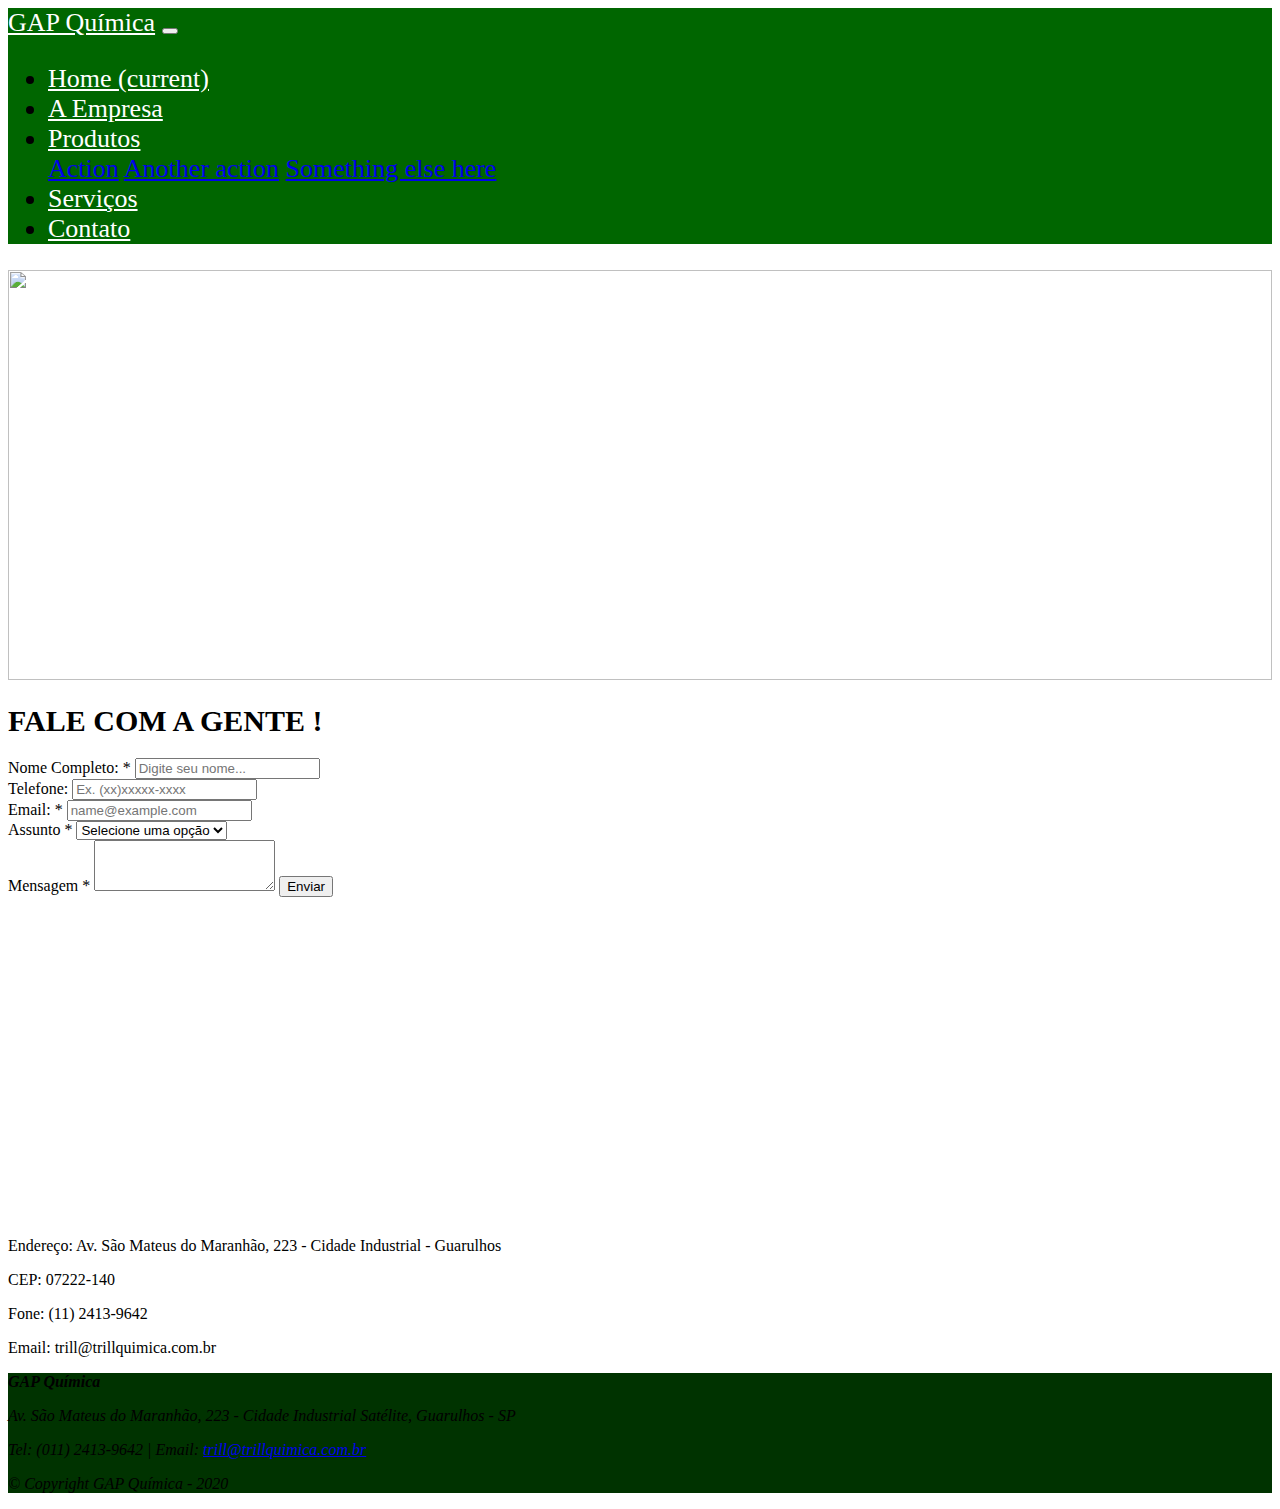
==== contato.html @ 46ef745d "Initial commit" ====
<!DOCTYPE html>
<html>

<head>
  <meta charset="utf-8">
  <meta name="viewport" content="width=device-width, initial-scale=1">
	<title>Contato</title>
	<link rel="stylesheet" href="https://stackpath.bootstrapcdn.com/bootstrap/4.5.0/css/bootstrap.min.css" integrity="sha384-9aIt2nRpC12Uk9gS9baDl411NQApFmC26EwAOH8WgZl5MYYxFfc+NcPb1dKGj7Sk" crossorigin="anonymous">
  <link rel="stylesheet" type="text/css" href="style.css">
</head>

<body>

  <header>
		<nav class="navbar navbar-expand-lg navbar-tema">
			<a class="navbar-brand navbar-cor" href="index.html">GAP Química</a>
			<button class="navbar-toggler" type="button" data-toggle="collapse" data-target="#navbarNavDropdown" aria-controls="navbarNavDropdown" aria-expanded="false" aria-label="Toggle navigation">
				<span class="navbar-toggler-icon navbar-cor"></span>
			</button>
			<div class="collapse navbar-collapse justify-content-end" id="navbarNavDropdown">
				<ul class="navbar-nav">
					<li class="nav-item active">
						<a class="nav-link navbar-cor pr-5" href="index.html">Home <span class="sr-only">(current)</span></a>
					</li>
					<li class="nav-item">
						<a class="nav-link navbar-cor pr-5" href="#">A Empresa</a>
					</li>
					<li class="nav-item dropdown">
						<a class="nav-link navbar-cor pr-5 dropdown-toggle" href="#" id="navbarDropdownMenuLink" role="button" data-toggle="dropdown" aria-haspopup="true" aria-expanded="false">
							Produtos
						</a>
						<div class="dropdown-menu navbar-cor" aria-labelledby="navbarDropdownMenuLink">
							<a class="dropdown-item" href="#">Action</a>
							<a class="dropdown-item" href="#">Another action</a>
							<a class="dropdown-item" href="#">Something else here</a>
						</div>
					</li>
					<li class="nav-item">
						<a class="nav-link navbar-cor pr-5" href="#">Serviços</a>
					</li>
					<li class="nav-item">
						<a class="nav-link navbar-cor" href="contato.html">Contato</a>
					</li>
				</ul>
			</div>
		</nav>
	</header>

  
  <img src="img/contato-image.jpg" width="100%" height="410px" alt="">


  <main>
    <section class="container titulo-contato">
      <h1 style="font-size: 30px;" class="mt-5">FALE COM A GENTE !</h1>
		</section>

    <section class="container bg-light ">
      <div class="row justify-content-around">

            <div class="col-sm-6 p-3">
              <form class="" method="POST" action="email.php">
                <div class="form-group">
                  <label for="formGroupExampleInput">Nome Completo: *</label>
                  <input type="text" class="form-control" name="nome" id="formGroupExampleInput" placeholder="Digite seu nome...">
                </div>
                <div class="form-group">
                  <label for="formGroupExampleInput1">Telefone: </label>
                  <input type="text" class="form-control" name="telefone" id="formGroupExampleInput1" placeholder="Ex. (xx)xxxxx-xxxx">
                </div>
                <div class="form-group">
                  <label for="formGroupExampleInput2">Email: *</label>
                  <input type="email" class="form-control" name="email" id="formGroupExampleInput2" placeholder="name@example.com">
                </div>
                <div class="form-group">
                  <label for="exampleFormControlSelect1">Assunto *</label>
                  <select class="form-control" name="assunto" id="exampleFormControlSelect1">
                    <option disabled selected>Selecione uma opção</option>
                    <option>Dúvidas</option>
                    <option>Sugestões</option>
                    <option>Elogios</option>
                    <option>Reclamações</option>
                    <option>Outros</option>
                  </select>
                </div>
                <div class="form-group">
                  <label for="exampleFormControlTextarea1">Mensagem *</label>
                  <textarea class="form-control" name="mensagem" id="exampleFormControlTextarea1" rows="3"></textarea>
                  <button type="submit" class="btn btn-primary mt-3 mb-5 pr-3">Enviar</button>
                </div>
              </form>
            </div>

            <div class="col-sm-6 pt-3">
              <iframe id="mapa-contato" src="https://www.google.com/maps/embed?pb=!1m18!1m12!1m3!1d3659.6624682024426!2d-46.47008178538612!3d-23.472636664205965!2m3!1f0!2f0!3f0!3m2!1i1024!2i768!4f13.1!3m3!1m2!1s0x94ce61c882d9ba5f%3A0x1aa168a515ed7674!2sGAP%20Qu%C3%ADmica!5e0!3m2!1spt-BR!2sbr!4v1594142310099!5m2!1spt-BR!2sbr" width="400" height="320" frameborder="0" style="border:0;" allowfullscreen="" aria-hidden="false" tabindex="0"></iframe>
              <div class="fonte-contato p-3">
                <p>Endereço: Av. São Mateus do Maranhão, 223 - Cidade Industrial - Guarulhos</p>
                <p>CEP: 07222-140</p>
                <p>Fone: (11) 2413-9642</p>
                <p>Email: trill@trillquimica.com.br</p>
              </div>
            </div>
      </div>
    </section>
      
  </main>

  <footer class="cor-bg-footer">
    <address class="text-center mb-0 p-3">
      <p class="text-light mb-0 mt-3"><strong>GAP Química</strong></p>
      <p class="text-light mb-0">Av. São Mateus do Maranhão, 223 - Cidade Industrial Satélite, Guarulhos - SP</p>
      <p class="text-light mb-3">Tel: (011) 2413-9642 | Email: <a class="text-light" href="mailto:trill@trillquimica.com.br">trill@trillquimica.com.br</a></p>
      <p class="text-dark m-0 copyright">&copy; Copyright GAP Química - 2020</p>
    </adress>
  </footer>

  <script src="https://ajax.googleapis.com/ajax/libs/jquery/3.5.1/jquery.min.js"></script>
  <script src="https://code.jquery.com/jquery-3.5.1.slim.min.js" integrity="sha384-DfXdz2htPH0lsSSs5nCTpuj/zy4C+OGpamoFVy38MVBnE+IbbVYUew+OrCXaRkfj" crossorigin="anonymous"></script>
  <script src="https://cdn.jsdelivr.net/npm/popper.js@1.16.0/dist/umd/popper.min.js" integrity="sha384-Q6E9RHvbIyZFJoft+2mJbHaEWldlvI9IOYy5n3zV9zzTtmI3UksdQRVvoxMfooAo" crossorigin="anonymous"></script>
  <script src="https://stackpath.bootstrapcdn.com/bootstrap/4.5.0/js/bootstrap.min.js" integrity="sha384-OgVRvuATP1z7JjHLkuOU7Xw704+h835Lr+6QL9UvYjZE3Ipu6Tp75j7Bh/kR0JKI" crossorigin="anonymous"></script>

  <script src=""></script>

</body>
</html>
---- style.css ----
/* INDEX */
.navbar-tema {
    background-color: #006600;
    font-size: 26px;
}

.navbar-cor {
    color: white;
}

#banner-index {
    width: 100%;
    height: 500px;
}

#logo-ypf {
    width: 200px;
    float: left;
}

#logo-china {
    width: 200px;
    float: left;
}

#logo-qci {
    width: 200px;
    float: left;
}

#imagem-distribuidor {
    width: 50%;
    height: 250px;
}

#imagem-qualidade {
    display: inline-block;
    position: relative;
}

#texto-qualidade {
    position: absolute;
    top: 170px;
    left: 150px;
    font-size: 40px;
    color: white;
    text-shadow: 0px 0px 5px black;
    background-color: black;
    opacity: 0.8;
    padding: 5px;
}

#banner-qualidade {
    width: 100%;
    height: 300px;
}

#logo-iso {
    width: 200px;
}

.cor-bg-footer {
    background-color: #003300;
}

/* EMPRESA */
#bg-imagem {
    background-image: url(img/bg-empresa.jpg);
    background-size: cover;
}

.tamanho-carrosel {
    width: 40%;
    height: 500px;
    float: right;
}

#logo-gap {
    width: 30%;
    margin: 3% 10%;
    border-radius: 10px;
}

@media only screen and (max-width: 1123px) {
    #banner-index {
        height: 500px;
        width: 100%
    }
    #mapa-contato {
        width: 300px;
    }
}
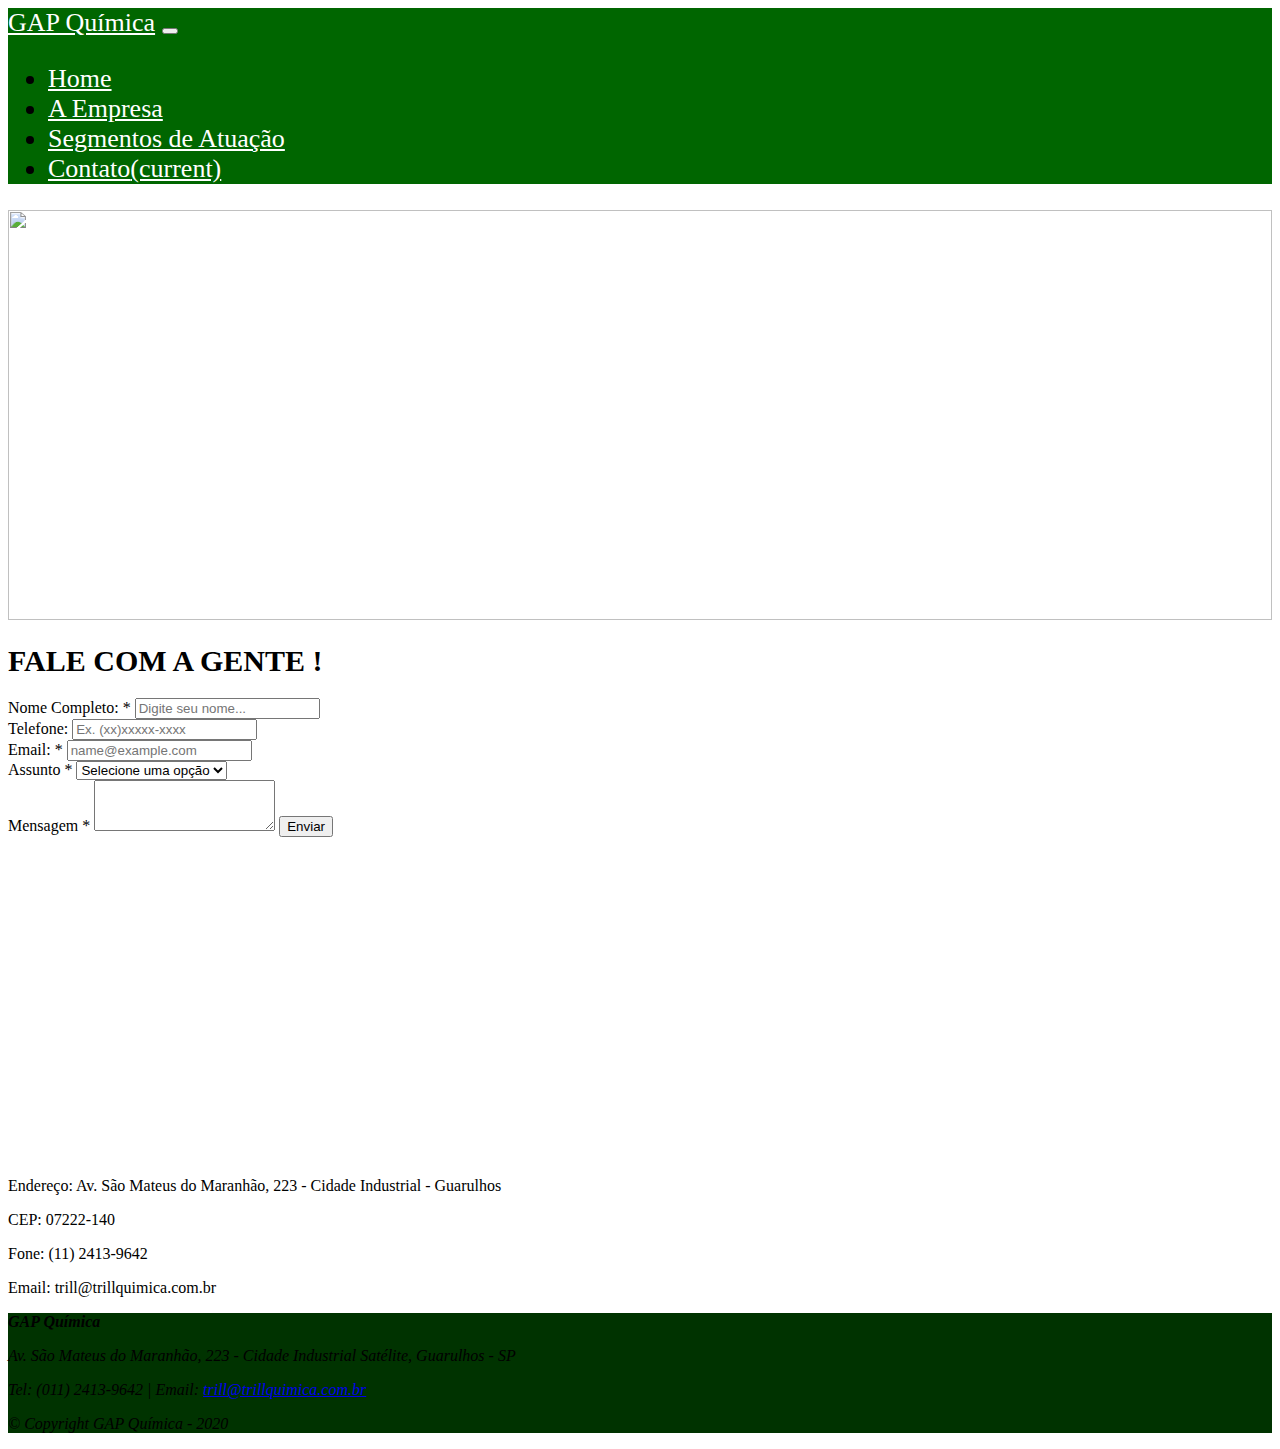
==== commit 59b252da: "Update" ====
--- a/contato.html
+++ b/contato.html
@@ -19,27 +19,17 @@
 			</button>
 			<div class="collapse navbar-collapse justify-content-end" id="navbarNavDropdown">
 				<ul class="navbar-nav">
-					<li class="nav-item active">
-						<a class="nav-link navbar-cor pr-5" href="index.html">Home <span class="sr-only">(current)</span></a>
+					<li class="nav-item">
+						<a class="nav-link navbar-cor pr-5" href="index.html">Home</a>
 					</li>
 					<li class="nav-item">
-						<a class="nav-link navbar-cor pr-5" href="#">A Empresa</a>
-					</li>
-					<li class="nav-item dropdown">
-						<a class="nav-link navbar-cor pr-5 dropdown-toggle" href="#" id="navbarDropdownMenuLink" role="button" data-toggle="dropdown" aria-haspopup="true" aria-expanded="false">
-							Produtos
-						</a>
-						<div class="dropdown-menu navbar-cor" aria-labelledby="navbarDropdownMenuLink">
-							<a class="dropdown-item" href="#">Action</a>
-							<a class="dropdown-item" href="#">Another action</a>
-							<a class="dropdown-item" href="#">Something else here</a>
-						</div>
+						<a class="nav-link navbar-cor pr-5" href="empresa.html">A Empresa</a>
 					</li>
 					<li class="nav-item">
-						<a class="nav-link navbar-cor pr-5" href="#">Serviços</a>
+						<a class="nav-link navbar-cor pr-5" href="produtos.html">Segmentos de Atuação</a>
 					</li>
-					<li class="nav-item">
-						<a class="nav-link navbar-cor" href="contato.html">Contato</a>
+					<li class="nav-item active">
+						<a class="nav-link navbar-cor" href="contato.html">Contato<span class="sr-only">(current)</span></a>
 					</li>
 				</ul>
 			</div>
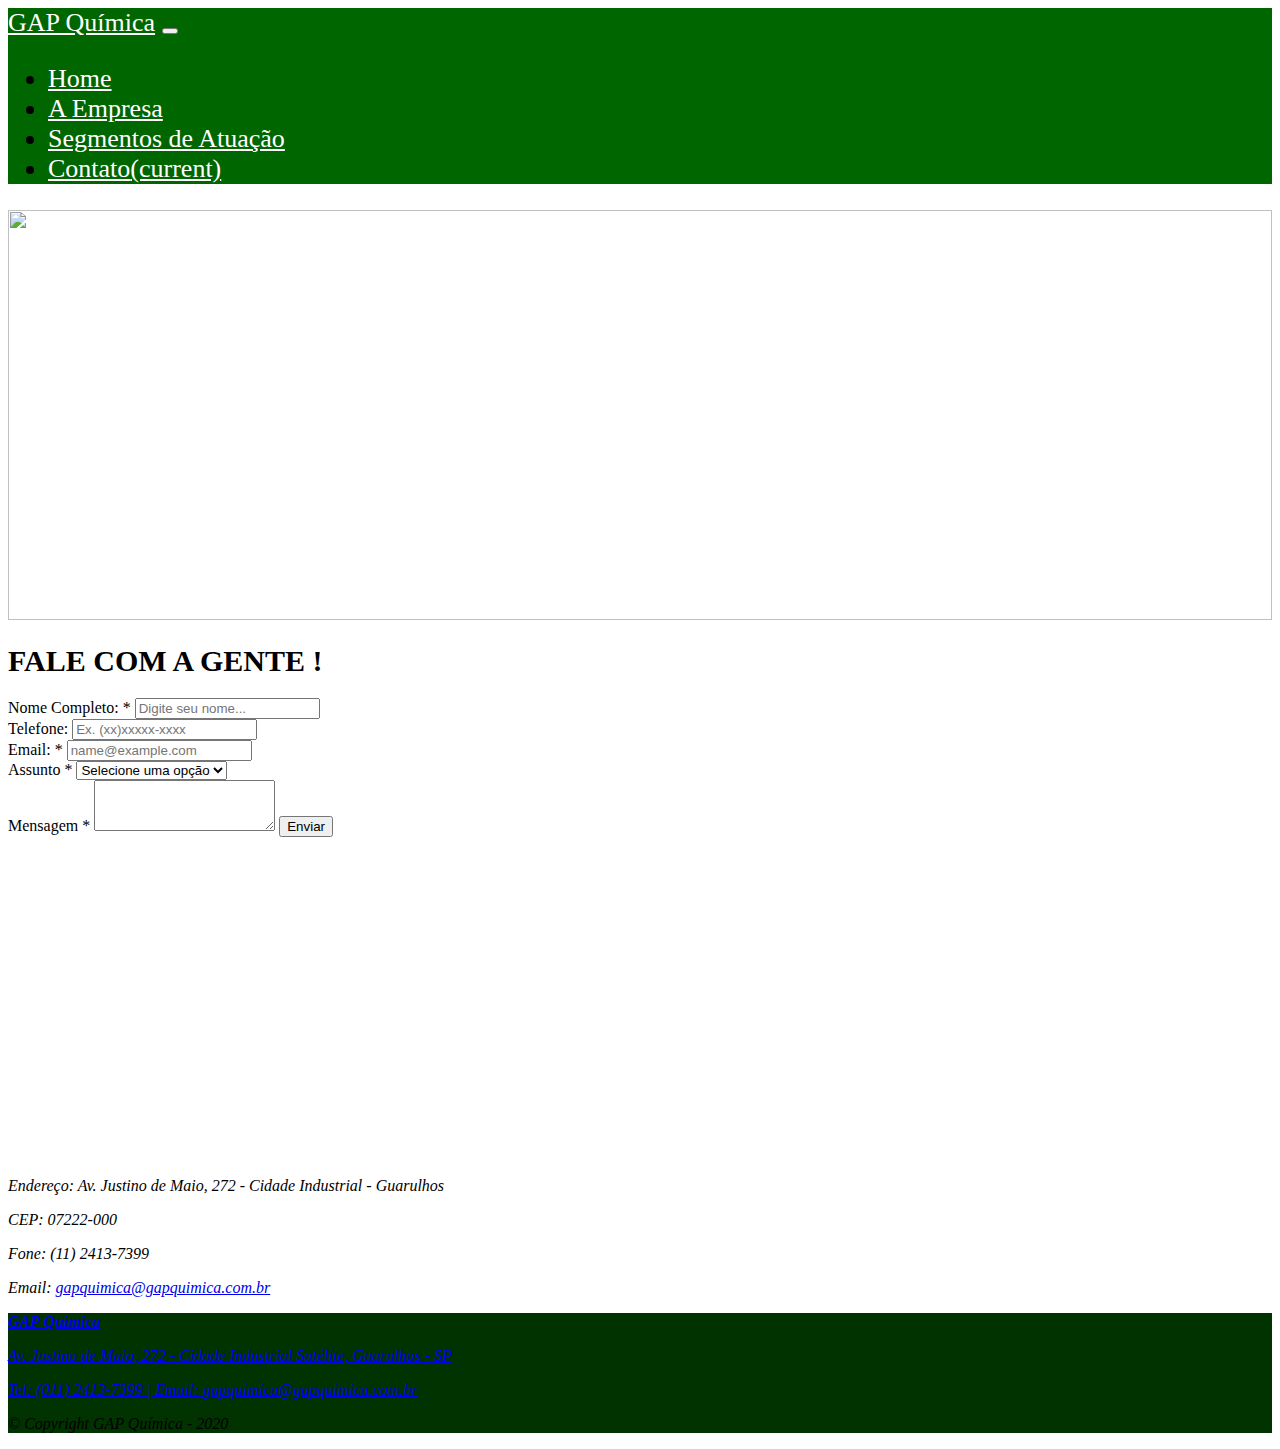
==== commit 8b4a622e: "Update" ====
--- a/contato.html
+++ b/contato.html
@@ -81,15 +81,15 @@
               </form>
             </div>
 
-            <div class="col-sm-6 pt-3">
+            <address class="col-sm-6 pt-3">
               <iframe id="mapa-contato" src="https://www.google.com/maps/embed?pb=!1m18!1m12!1m3!1d3659.6624682024426!2d-46.47008178538612!3d-23.472636664205965!2m3!1f0!2f0!3f0!3m2!1i1024!2i768!4f13.1!3m3!1m2!1s0x94ce61c882d9ba5f%3A0x1aa168a515ed7674!2sGAP%20Qu%C3%ADmica!5e0!3m2!1spt-BR!2sbr!4v1594142310099!5m2!1spt-BR!2sbr" width="400" height="320" frameborder="0" style="border:0;" allowfullscreen="" aria-hidden="false" tabindex="0"></iframe>
               <div class="fonte-contato p-3">
-                <p>Endereço: Av. São Mateus do Maranhão, 223 - Cidade Industrial - Guarulhos</p>
-                <p>CEP: 07222-140</p>
-                <p>Fone: (11) 2413-9642</p>
-                <p>Email: trill@trillquimica.com.br</p>
+                <p class="mb-1">Endereço: Av. Justino de Maio, 272 - Cidade Industrial - Guarulhos</p>
+                <p class="mb-1">CEP: 07222-000</p>
+                <p class="mb-1">Fone: (11) 2413-7399</p>
+                <p>Email: <a href="mailto:gapquimica@gapquimica.com.br">gapquimica@gapquimica.com.br</p>
               </div>
-            </div>
+            </address>
       </div>
     </section>
       
@@ -98,8 +98,8 @@
   <footer class="cor-bg-footer">
     <address class="text-center mb-0 p-3">
       <p class="text-light mb-0 mt-3"><strong>GAP Química</strong></p>
-      <p class="text-light mb-0">Av. São Mateus do Maranhão, 223 - Cidade Industrial Satélite, Guarulhos - SP</p>
-      <p class="text-light mb-3">Tel: (011) 2413-9642 | Email: <a class="text-light" href="mailto:trill@trillquimica.com.br">trill@trillquimica.com.br</a></p>
+      <p class="text-light mb-0">Av. Justino de Maio, 272 - Cidade Industrial Satélite, Guarulhos - SP</p>
+      <p class="text-light mb-3">Tel: (011) 2413-7399 | Email: <a class="text-light" href="mailto:gapquimica@gapquimica.com.br">gapquimica@gapquimica.com.br</a></p>
       <p class="text-dark m-0 copyright">&copy; Copyright GAP Química - 2020</p>
     </adress>
   </footer>
--- a/style.css
+++ b/style.css
@@ -10,7 +10,7 @@
 
 #banner-index {
     width: 100%;
-    height: 500px;
+    height: 350px;
 }
 
 #logo-ypf {
@@ -71,7 +71,7 @@
 
 .tamanho-carrosel {
     width: 40%;
-    height: 500px;
+    height: auto;
     float: right;
 }
 
@@ -79,6 +79,30 @@
     width: 30%;
     margin: 3% 10%;
     border-radius: 10px;
+}
+
+/* PRODUTOS: */
+.carrosel-produtos {
+    height: 400px;
+    width: 100%;
+    object-fit: cover;
+    
+}
+
+.titulo-produtos {
+    position: absolute;
+    bottom: 150px;
+    background-color: black;
+    color: white;
+    opacity: 0.5;
+}
+
+/* Configuração imagens dos produtos */
+.alimentos-size {
+    width: 100%;
+    height: 200px;
+    border-right: solid 5px green;
+    box-shadow: 0 8px 6px -6px black;
 }
 
 @media only screen and (max-width: 1123px) {
@@ -89,4 +113,22 @@
     #mapa-contato {
         width: 300px;
     }
+    #texto-qualidade {
+        position: absolute;
+        top: 170px;
+        left: 80px;
+        font-size: 26px;
+        color: white;
+        text-shadow: 0px 0px 5px black;
+        background-color: black;
+        opacity: 0.8;
+        padding: 5px;
+    }
+    .alimentos-size {
+        width: 100%;
+        
+    }
+    .padding-conteudo {
+        margin-left: 80px;
+    }
 }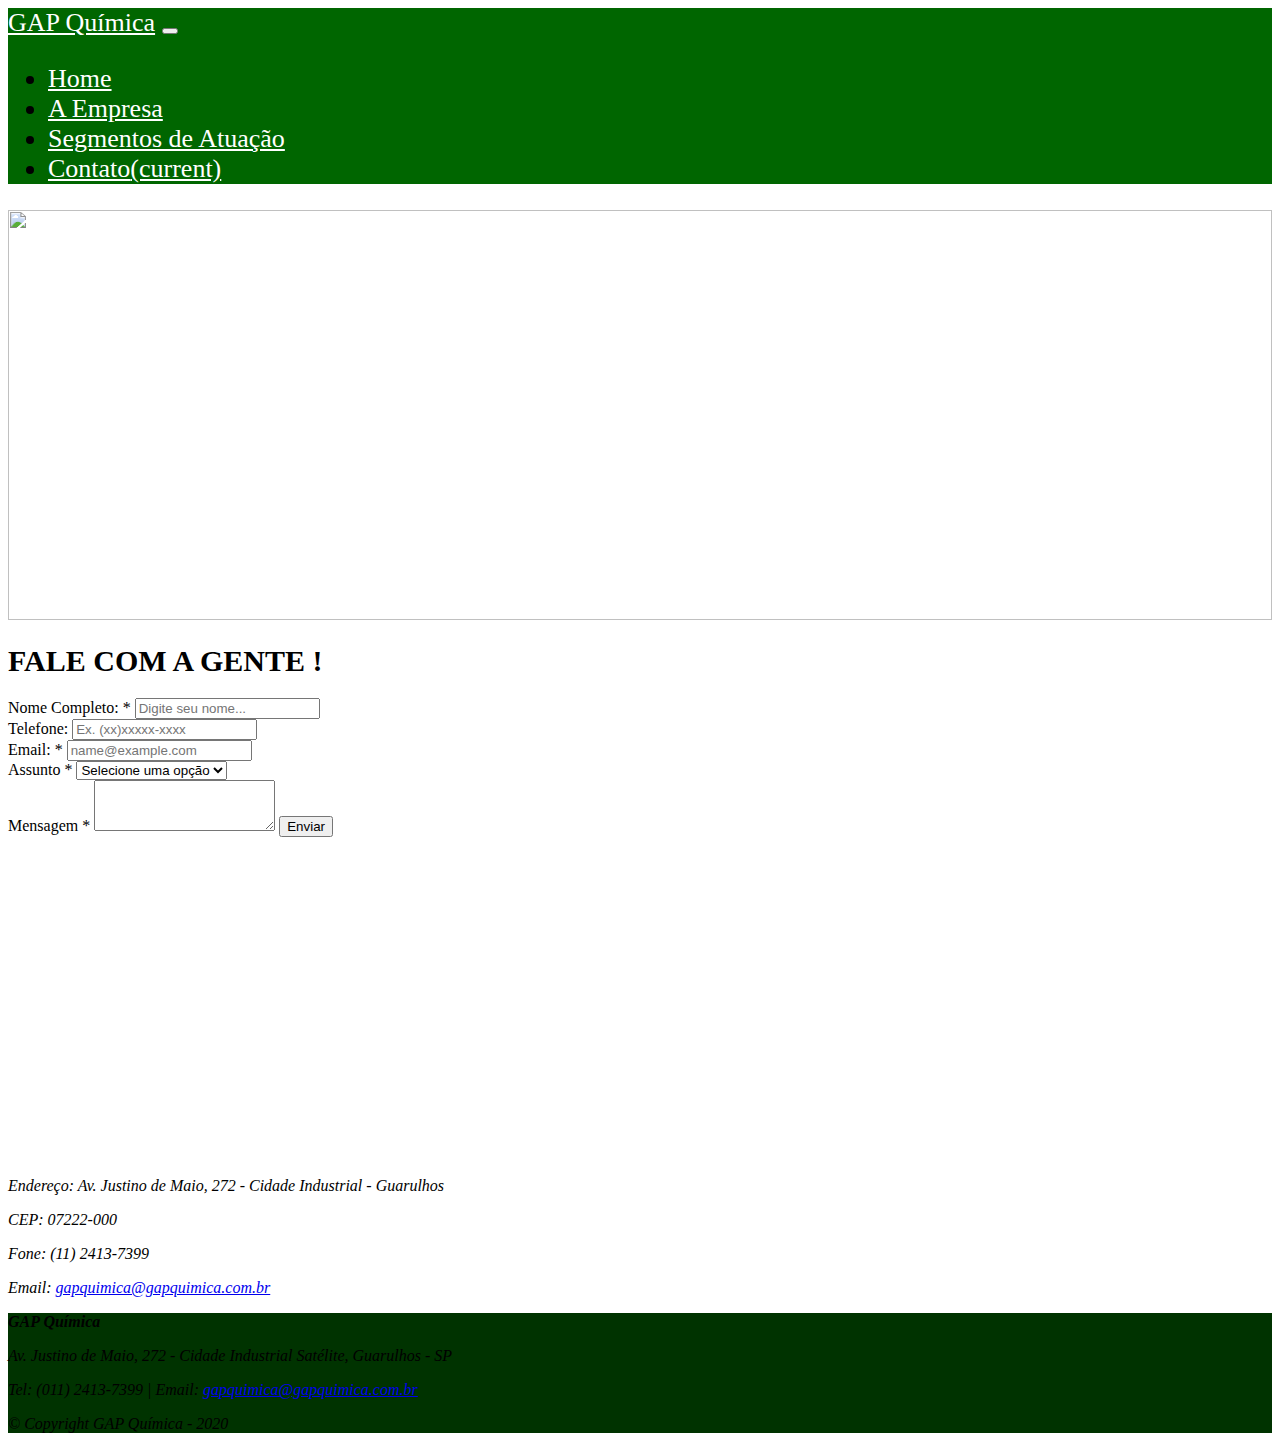
==== commit e7f6a8f6: "Update" ====
--- a/contato.html
+++ b/contato.html
@@ -87,13 +87,14 @@
                 <p class="mb-1">Endereço: Av. Justino de Maio, 272 - Cidade Industrial - Guarulhos</p>
                 <p class="mb-1">CEP: 07222-000</p>
                 <p class="mb-1">Fone: (11) 2413-7399</p>
-                <p>Email: <a href="mailto:gapquimica@gapquimica.com.br">gapquimica@gapquimica.com.br</p>
+                <p>Email: <a href="mailto:gapquimica@gapquimica.com.br">gapquimica@gapquimica.com.br</a></p>
               </div>
             </address>
       </div>
     </section>
       
   </main>
+
 
   <footer class="cor-bg-footer">
     <address class="text-center mb-0 p-3">
@@ -109,7 +110,5 @@
   <script src="https://cdn.jsdelivr.net/npm/popper.js@1.16.0/dist/umd/popper.min.js" integrity="sha384-Q6E9RHvbIyZFJoft+2mJbHaEWldlvI9IOYy5n3zV9zzTtmI3UksdQRVvoxMfooAo" crossorigin="anonymous"></script>
   <script src="https://stackpath.bootstrapcdn.com/bootstrap/4.5.0/js/bootstrap.min.js" integrity="sha384-OgVRvuATP1z7JjHLkuOU7Xw704+h835Lr+6QL9UvYjZE3Ipu6Tp75j7Bh/kR0JKI" crossorigin="anonymous"></script>
 
-  <script src=""></script>
-
 </body>
 </html>--- a/style.css
+++ b/style.css
@@ -13,6 +13,43 @@
     height: 350px;
 }
 
+.anime {
+    opacity: 0;
+    transform: translate3d(-100px,0,0);
+    transition: .3s;
+}
+
+.anime-start {
+    opacity: 1;
+    transform: translate3d(0,0,0);
+}
+
+#sobre-fonte {
+    font-family: 'Varela Round', sans-serif;
+    font-size: 40px;
+}
+
+.container-sobre-1 {
+    width: 100%;
+}
+
+#trinta-imagem {
+    float: right;
+    height: 80px;
+    margin-left: 30px;
+}
+
+#partner-vector {
+    float: left;
+    height: 80px;
+    margin-right: 20px;
+}
+
+#fonte-segmentos {
+    font-family: 'Varela Round', sans-serif;
+    color: #008000;
+}
+
 #logo-ypf {
     width: 200px;
     float: left;
@@ -26,6 +63,12 @@
 #logo-qci {
     width: 200px;
     float: left;
+}
+
+#missao-fonte {
+    font-size: 50px;
+    color: green;
+    font-family: 'Varela Round', sans-serif;
 }
 
 #imagem-distribuidor {
@@ -105,6 +148,10 @@
     box-shadow: 0 8px 6px -6px black;
 }
 
+.imagem-cover {
+    object-fit: cover;
+}
+
 @media only screen and (max-width: 1123px) {
     #banner-index {
         height: 500px;
